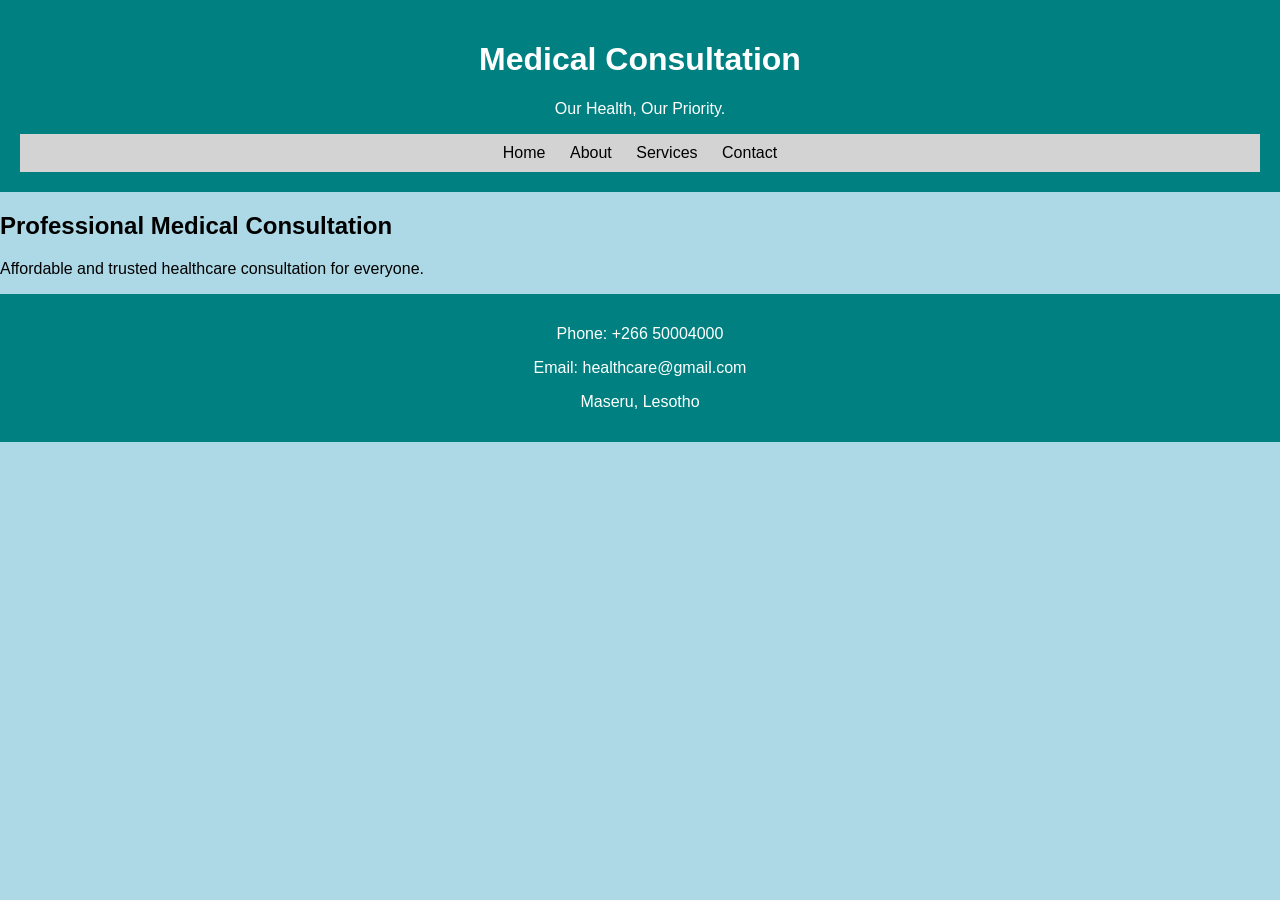
==== index.html @ 07246747 "Add files via upload" ====
<!DOCTYPE html>
<html>

<head>
    <title>Medical Consultation</title>
    <link rel="stylesheet" href="tsuu.css">
</head>

<body style="background-color: lightblue;">

    <header>

        <div class="logo">
            <h1>Medical Consultation</h1>
            <p>Our Health, Our Priority.</p>
        </div>

        <nav>
            <a href="index.html">Home</a>
            <a href="about.html">About</a>
            <a href="services.html">Services</a>
            <a href="contact.html">Contact</a>
        </nav>

    </header>

    <h2>Professional Medical Consultation</h2>

    <p>
        Affordable and trusted healthcare consultation for everyone.
    </p>

    <footer>
        <p>Phone: +266 50004000</p>
        <p>Email: healthcare@gmail.com</p>
        <p>Maseru, Lesotho</p>
    </footer>

</body>

</html>
---- tsuu.css ----
body {
    font-family: Arial;
    margin: 0;
}

header {
    background-color: teal;
    color: white;
    text-align: center;
    padding: 20px;
}

nav {
    background-color: lightgray;
    padding: 10px;
    text-align: center;
}

nav a {
    margin: 10px;
    text-decoration: none;
    color: black;
}

section {
    text-align: center;
    padding: 20px;
}

img {
    margin: 10px;
}

button {
    background-color: teal;
    color: white;
    border: none;
    padding: 10px;
}

footer {
    background-color: teal;
    color: white;
    text-align: center;
    padding: 15px;
}
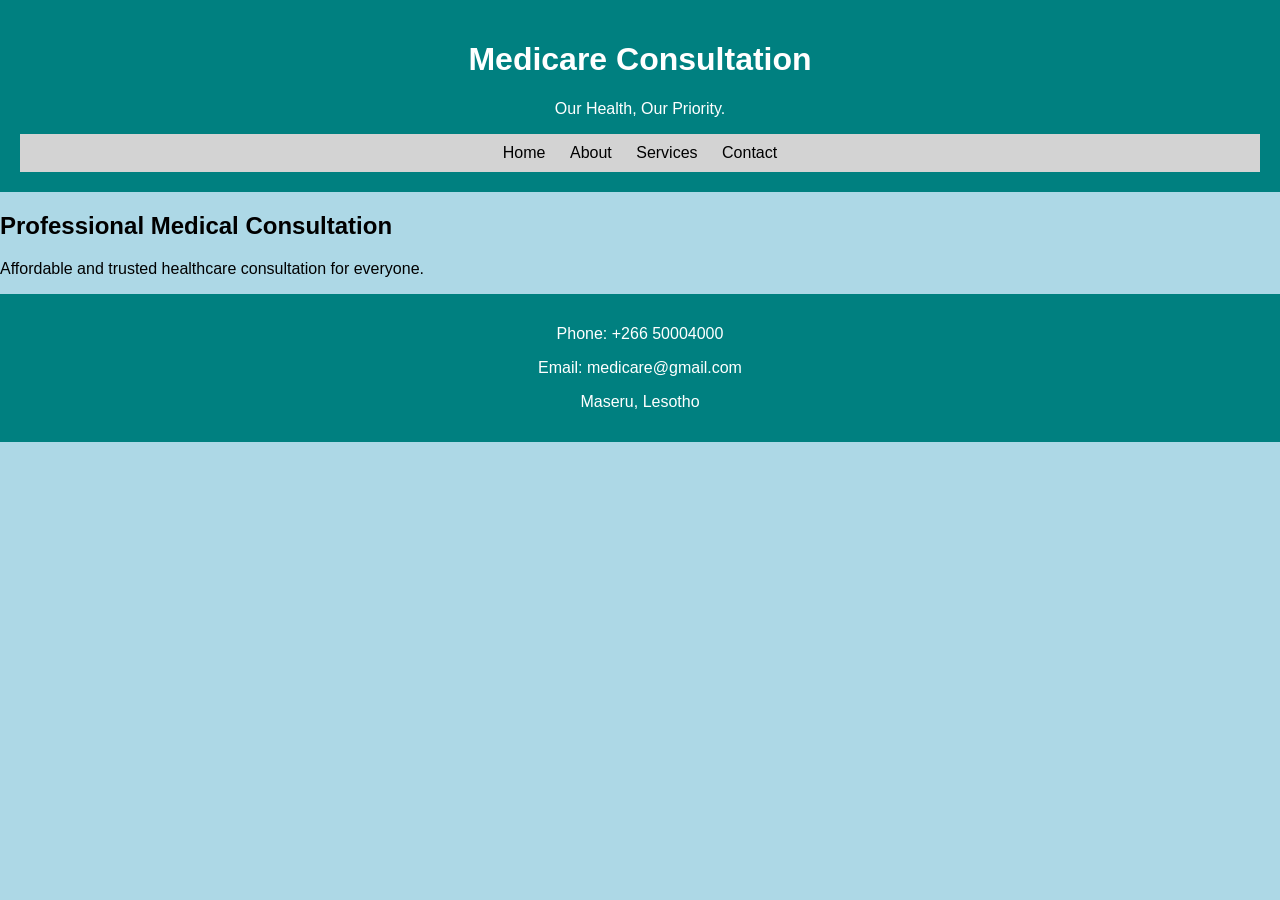
==== commit 75f3617d: "Update index.html" ====
--- a/index.html
+++ b/index.html
@@ -3,7 +3,7 @@
 <html>
 
 <head>
-    <title>Medical Consultation</title>
+    <title>Medicare Consultation</title>
     <link rel="stylesheet" href="tsuu.css">
 </head>
 
@@ -12,7 +12,7 @@
     <header>
 
         <div class="logo">
-            <h1>Medical Consultation</h1>
+            <h1>Medicare Consultation</h1>
             <p>Our Health, Our Priority.</p>
         </div>
 
@@ -33,10 +33,10 @@
 
     <footer>
         <p>Phone: +266 50004000</p>
-        <p>Email: healthcare@gmail.com</p>
+        <p>Email: medicare@gmail.com</p>
         <p>Maseru, Lesotho</p>
     </footer>
 
 </body>
 
-</html>+</html>
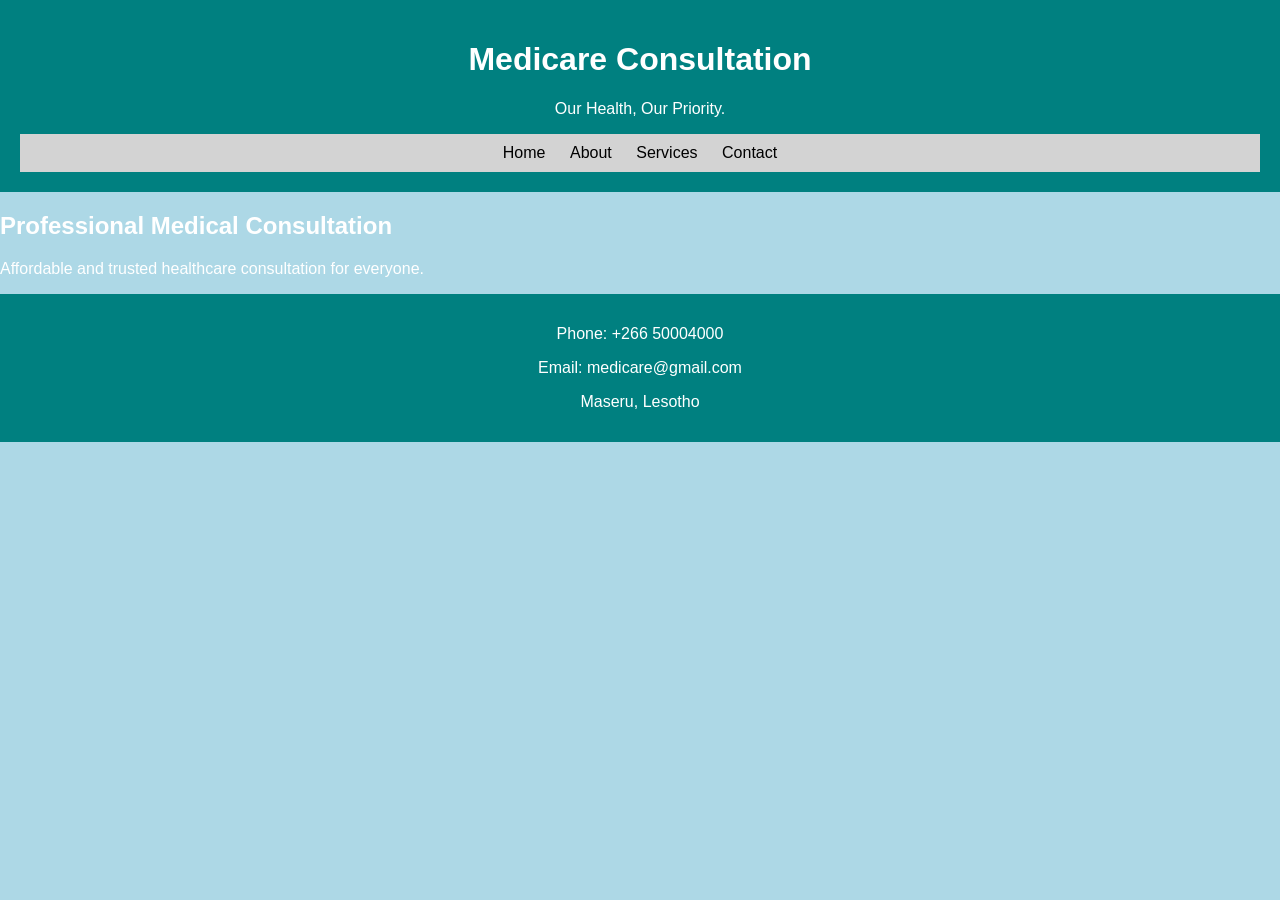
==== commit f6b84d9d: "Update index.html" ====
--- a/index.html
+++ b/index.html
@@ -5,6 +5,9 @@
 <head>
     <title>Medicare Consultation</title>
     <link rel="stylesheet" href="tsuu.css">
+    <style>
+body {font-family:Arial;margin:0;background-image:url("banner.jpg");background-size:cover;background-position:center;background-repeat:norepeat;background-attachment:fixed;color:white;}
+</style>
 </head>
 
 <body style="background-color: lightblue;">
